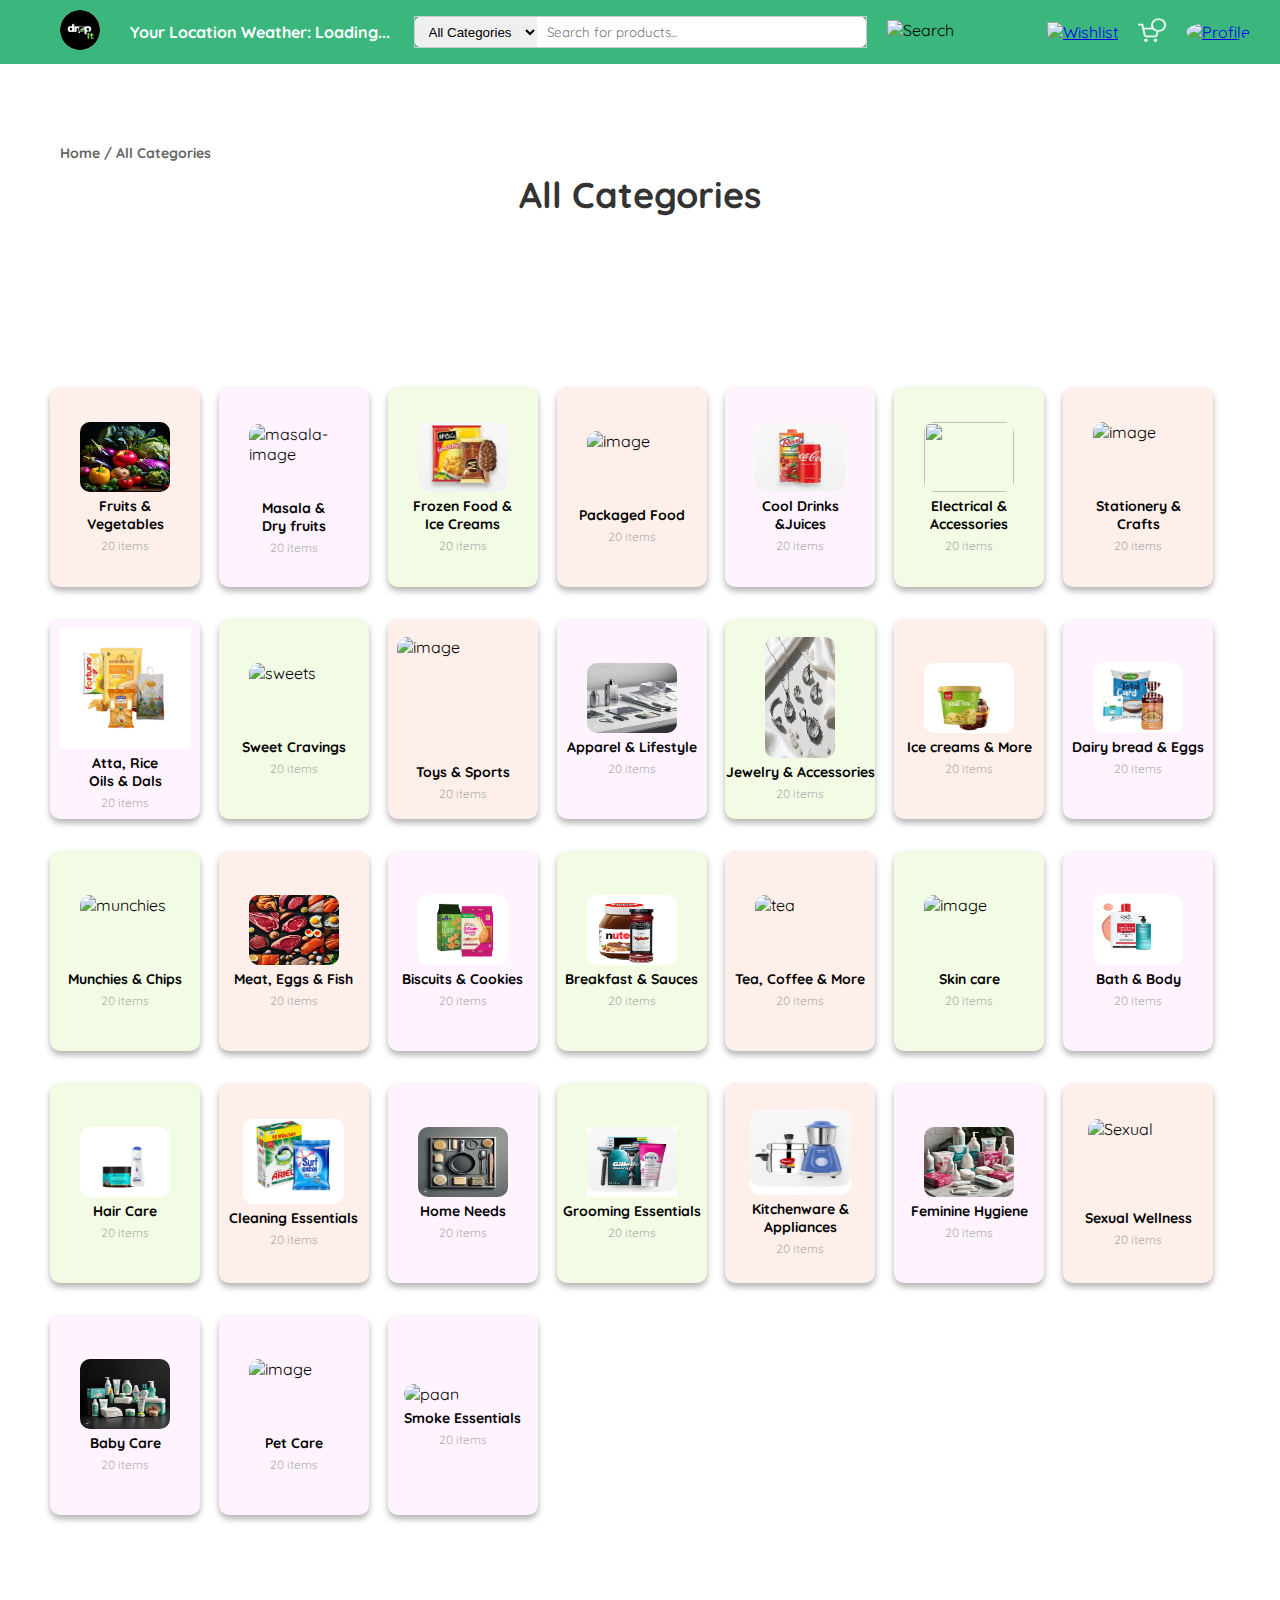
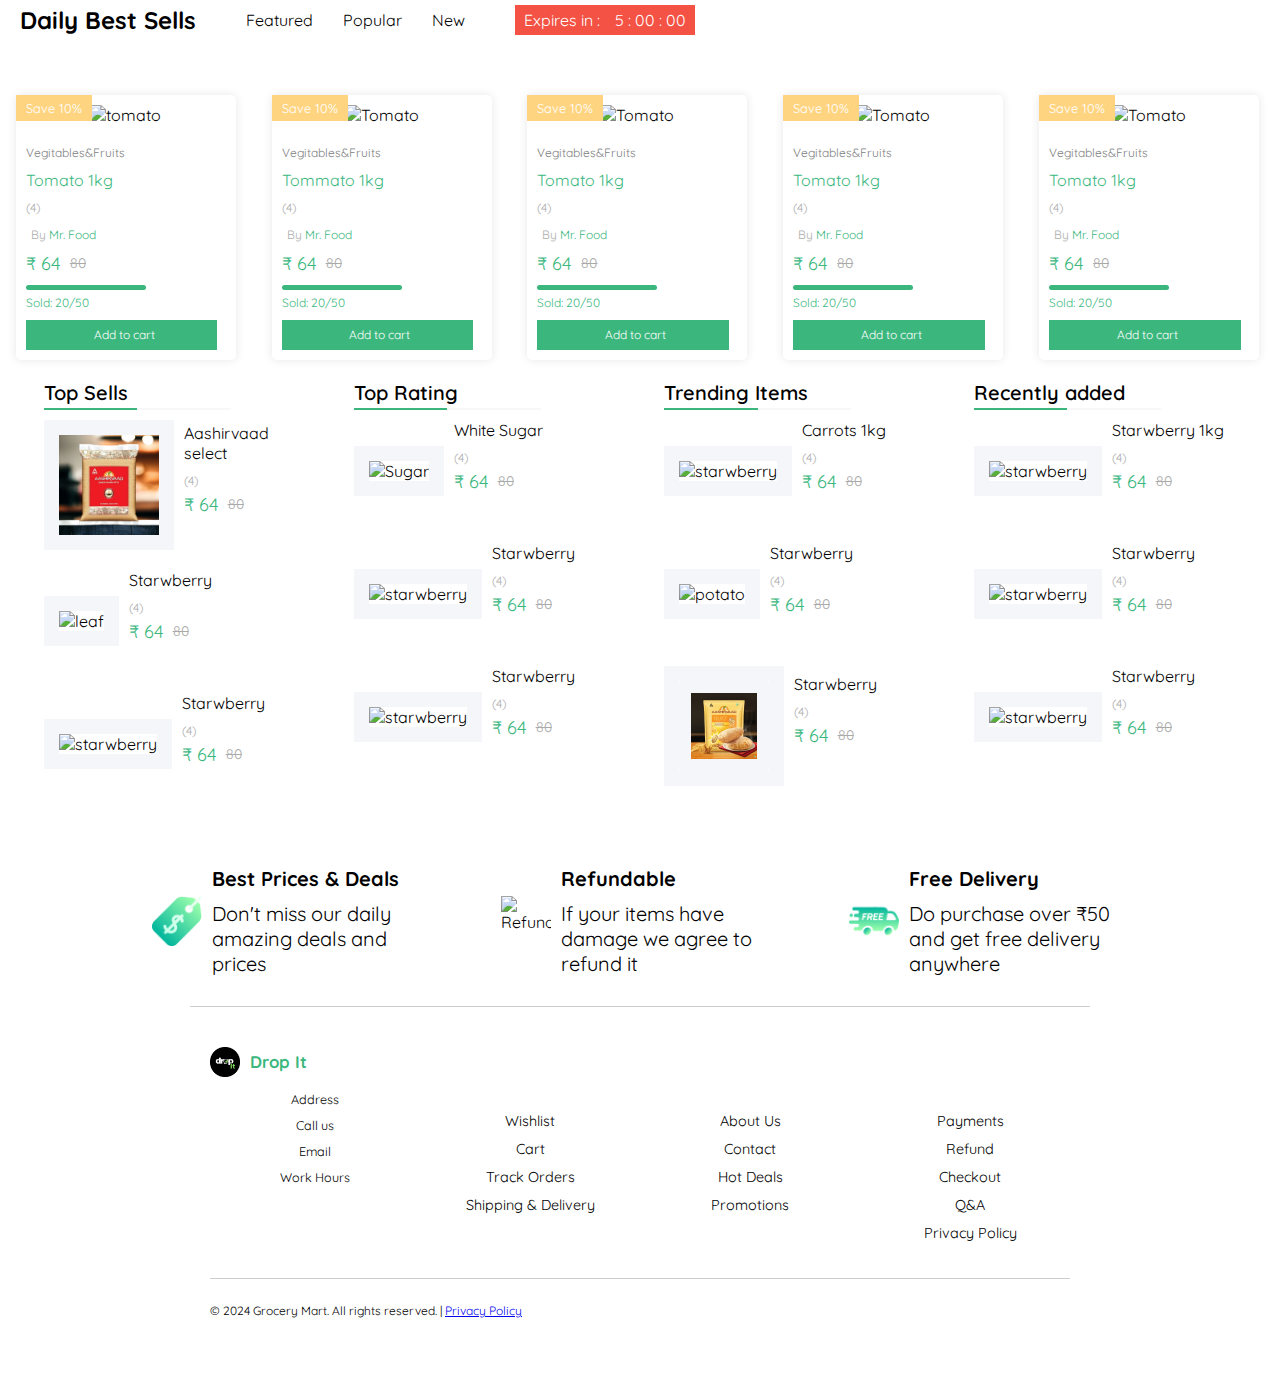
==== allcategories.html @ 279f45f4 "Create allcategories.html" ====
<!DOCTYPE html>
<html lang="en">

<head>
    <meta charset="UTF-8">
    <meta name="viewport" content="width=device-width, initial-scale=1.0">
    <link rel="stylesheet" href="allcategories.css">
    <script src="https://kit.fontawesome.com/96c75676d8.js" crossorigin="anonymous"></script>
    <script src="https://maps.googleapis.com/maps/api/js?key=&libraries=places"></script>
    <link rel="preconnect" href="https://fonts.googleapis.com">
    <link rel="preconnect" href="https://fonts.gassets.com" crossorigin>
    <link href="https://fonts.googleapis.com/css2?family=Quicksand:wght@300..700&display=swap" rel="stylesheet">


</head>

<body>
    <!-- Header -->
    <div id="above-bar"></div>
    <div id="bottom-bar"></div>

    <div class="header">
        <div class="logo">
            <a href="index.html">
              <img src="assets/drop logo.jpg" alt="Logo" style="border-radius: 100px;">
            </a>



            <div class="location">
                <i class="fa-solid fa-location-dot" style="color: #fff; font-size: 14px;"></i>
                <span id="location-text">Your Location</span>
                <span id="weather-report">Weather: Loading...</span>
            </div>
        </div>
        <div class="search-bar-container">
            <div class="search-bar">
                <select>
                    <option><a href="allcategories.html">All Categories</a></option>
                      <option><a href="ve">Vegetables</a></option>
                      <option><a href="#">Fruits</a></option>
                      <option><a href="#">Dairy</a></option>
                      <option><a href="#">More</a></option>

                </select>
                <input type="text" placeholder="Search for products...">
            </div>
            <div class="search-icon">
                <img src="assets/Search-btn.png" alt="Search">
            </div>
        </div>

        <div class="icons">
              <a href="wishlist.html"><img src="assets/Wishlist-1.png" alt="Wishlist">
              </a>
              <a href="cart.html"><img src="assets/Cart-1.png" alt="Cart">
              </a>
              <div class="profile-icon">
                <a href="signup.html">
                  <img src="assets/Profile.png" alt="Profile">
                </a>

            </div>
        </div>
    </div>

    <div class="background">
        <div class="breadcrumbs"><strong> Home / All Categories </strong></div>
        <div class="title"> All Categories</div>
    </div>
    <main>
        <!-- Categories Section -->
        <section class="category-grid">
            <!-- Repeat this block for each category -->
            <a href="fruits&veggies.html" style="text-decoration: none; color: inherit;">
                <div class="card">
                    <img src="assets/fruits & Veggies.jpg" alt="image" style="width: 90px; height: 70px; border-radius: 10px;" >
                    <!-- <img src="https://cdn.zeptonow.com/production///tr:w-90,ar-120-120,pr-true,f-auto,q-80/cms/sub_category/e4518411-7707-4739-b51a-cc68dc7a1020.png" alt="Category Name"> -->
                    <div class="info">
                        <h6>Fruits & <br>
                            Vegetables</h6>
                        <p>20 items</p>
                    </div>
                </div>
            </a>

            <a href="fruits-and-veggies.html" style="text-decoration: none; color: inherit;">
                <div class="card-2">
                    <img src="assets/masala.png" alt="masala-image" class="allcimg1" style="width: 90px; height: 70px; border-radius: 10px;">
                    <!-- <img src="https://cdn.zeptonow.com/production///tr:w-90,ar-383-298,pr-true,f-auto,q-80/inventory/subcategory/d74a23c1-f7d4-4d5e-b022-4bf9c86f4231-image" alt="Categoryimage1"> -->
                    <div class="info">
                        <h6>Masala & <br>
                            Dry fruits</h6>
                        <p>20 items</p>
                    </div>
                </div>
            </a>

            <a href="fruits-and-veggies.html" style="text-decoration: none; color: inherit;">
                <div class="card-3">
                    <img src="assets/frozen_food.png" alt="" style="width: 90px; height: 70px; border-radius: 10px;">
                   
                    <div class="info">
                        <h6>Frozen Food &<br>
                            Ice Creams</h6>
                        <p>20 items</p>
                    </div>
                </div>
            </a>

            <a href="fruits-and-veggies.html" style="text-decoration: none; color: inherit;">
                <div class="card">
                    <img src="assets/packaged.png" alt="image" style="width: 90px; height: 70px; border-radius: 10px;">
                    <!-- <img src="assets/fruits and veggies.png" alt="Category Name"> -->
                    <div class="info">
                        <h6>Packaged Food</h6>
                        <p>20 items</p>
                    </div>
                </div>
            </a>

            <a href="fruits-and-veggies.html" style="text-decoration: none; color: inherit;">
                <div class="card-2">
                    <img src="assets/Cool Drinks.png" alt="" style="width: 90px; height: 70px; border-radius: 10px;">
                    <!-- 
        <img src="assets/fruits and veggies.png" alt="Category Name"> -->
                    <div class="info">
                        <h6>Cool Drinks <br>
                            &Juices</h6>
                        <p>20 items</p>
                    </div>
                </div>
            </a>

            <a href="underdev.html" style="text-decoration: none; color: inherit;">
                <div class="card-3">
                    <img src="assets/electrical.png" alt="" style="width: 90px; height: 70px; border-radius: 10px;">
                    <!-- <img src="assets/fruits and veggies.png" alt="Category Name"> -->
                    <div class="info">
                        <h6>Electrical &<br>
                            Accessories</h6>
                        <p>20 items</p>
                    </div>
                </div>
            </a>
            <a href="underdev.html" style="text-decoration: none; color: inherit;">
                <div class="card">
                    <img src="assets/stationery.png" alt="image" style="width: 90px; height: 70px; border-radius: 10px;">
                   
                        
                    <div class="info">
                        <h6>Stationery &<br>
                            Crafts</h6>
                        <p>20 items</p>
                    </div>
                </div>
            </a>

            <a href="fruits-and-veggies.html" style="text-decoration: none; color: inherit;">
                <div class="card-2">
                    <!-- <img src="https://cdn.zeptonow.com/production///tr:w-90,ar-383-298,pr-true,f-auto,q-80/inventory/subcategory/d74a23c1-f7d4-4d5e-b022-4bf9c86f4231-image" -->
                        <!-- alt="Category Name"> -->
                        <img src="assets/atta rice oils dals.png" alt="image" width="131px" height="121px" >
                    <div class="info">
                        <h6>Atta, Rice<br>
                            Oils & Dals</h6>
                        <p>20 items</p>
                    </div>
                </div>
            </a>

            <a href="fruits-and-veggies.html" style="text-decoration: none; color: inherit;">
                <div class="card-3">
                    <img src="assets/sweets.png" alt="sweets" style="width: 90px; height: 70px; border-radius: 10px;">

                    <!-- <img src="assets/fruits and veggies.png" alt="Category Name"> -->
                    <div class="info">
                        <h6>Sweet Cravings</h6>
                        <p>20 items</p>
                    </div>
                </div>
            </a>

            <a href="underdev.html" style="text-decoration: none; color: inherit;">
                <div class="card">
                    <img src="https://img.freepik.com/premium-photo/collection-various-sports-gear-balls-arranged-against-vividly-colored-background-showcasing-vibrant-scene_95891-74421.jpg?w=900" alt="image" style="width: 131px; height: 121px; border-radius: 10px;">
                    <!-- <img src="assets/fruits and veggies.png" alt="Category Name"> -->
                    <div class="info">
                        <h6>Toys & Sports</h6>
                        <p>20 items</p>
                    </div>
                </div>
            </a>

            <a href="underdev.html" style="text-decoration: none; color: inherit;">
                <div class="card-2">
                    <img src="assets/life style.jpg" alt="image" style="width: 90px; height: 70px; border-radius: 10px;">
                    <!-- <img src="assets/fruits and veggies.png" alt="Category Name"> -->
                    <div class="info">
                        <h6>Apparel &
                            Lifestyle</h6>
                        <p>20 items</p>
                    </div>
                </div>
            </a>

            <a href="underdev.html" style="text-decoration: none; color: inherit;">
                <div class="card-3">
                    <img src="assets/jewel and accessories.jpg" alt="image"  height="90px" style="width: 70px; height: 121px; border-radius: 10px;">
                    <!-- <img src="assets/fruits and veggies.png" alt="Category Name"> -->
                    <div class="info">
                        <h6>Jewelry &
                            Accessories</h6>
                        <p>20 items</p>
                    </div>
                </div>
            </a>
            <a href="fruits-and-veggies.html" style="text-decoration: none; color: inherit;">
                <div class="card">
                    <img src="assets/ice creams.png" alt="ice cream" style="width: 90px; height: 70px; border-radius: 10px;">
                    <!-- <img src="https://cdn.zeptonow.com/production///tr:w-90,ar-120-120,pr-true,f-auto,q-80/cms/sub_category/e4518411-7707-4739-b51a-cc68dc7a1020.png" -->
                        <!-- alt="Category Name"> -->
                    <div class="info">
                        <h6>Ice creams &
                            More</h6>
                        <p>20 items</p>
                    </div>
                </div>
            </a>

            <a href="fruits-and-veggies.html" style="text-decoration: none; color: inherit;">
                <div class="card-2">
                    <!-- <img src="https://cdn.zeptonow.com/production///tr:w-90,ar-383-298,pr-true,f-auto,q-80/inventory/subcategory/d74a23c1-f7d4-4d5e-b022-4bf9c86f4231-image" -->
                        <!-- alt="Category Name"> -->
                        <img src="assets/dairy.png" alt="dairy" style="width: 90px; height: 70px; border-radius: 10px;">
                    <div class="info">
                        <h6>Dairy bread &
                            Eggs</h6>
                        <p>20 items</p>
                    </div>
                </div>
            </a>

            <a href="fruits-and-veggies.html" style="text-decoration: none; color: inherit;">
                <div class="card-3">
                    <!-- <img src="assets/fruits and veggies.png" alt="Category Name"> -->
                    <img src="assets/munchies.png" alt="munchies" style="width: 90px; height: 70px; border-radius: 10px;">
                    <div class="info">
                        <h6>Munchies &
                            Chips</h6>
                        <p>20 items</p>
                    </div>
                </div>
            </a>

            <a href="fruits-and-veggies.html" style="text-decoration: none; color: inherit;">
                <div class="card">
                    <!-- <img src="assets/fruits and veggies.png" alt="Category Name"> -->
                    <img src="assets/eggs meat.jpg" alt="image" style="width: 90px; height: 70px; border-radius: 10px;">
                    <div class="info">
                        <h6>Meat, Eggs &
                            Fish</h6>
                        <p>20 items</p>
                    </div>
                </div>
            </a>

            <a href="fruits-and-veggies.html" style="text-decoration: none; color: inherit;">
                <div class="card-2">
                    <!-- <img src="assets/fruits and veggies.png" alt="Category Name"> -->
                    <img src="assets/biscuits.png" alt="biskets" style="width: 90px; height: 70px; border-radius: 10px;" >
                    <div class="info">
                        <h6>Biscuits &
                            Cookies</h6>
                        <p>20 items</p>
                    </div>
                </div>
            </a>

            <a href="fruits-and-veggies.html" style="text-decoration: none; color: inherit;">
                <div class="card-3">
                    <!-- <img src="assets/fruits and veggies.png" alt="Category Name"> -->
                    <img src="assets/breakfast.png" alt="image" style="width: 90px; height: 70px; border-radius: 10px;">
                    <div class="info">
                        <h6>Breakfast &
                            Sauces</h6>
                        <p>20 items</p>
                    </div>
                </div>
            </a>
            <a href="fruits-and-veggies.html" style="text-decoration: none; color: inherit;">
                <div class="card">
                    <!-- <img src="https://cdn.zeptonow.com/production///tr:w-90,ar-120-120,pr-true,f-auto,q-80/cms/sub_category/e4518411-7707-4739-b51a-cc68dc7a1020.png"
                        alt="Category Name"> -->
                        <img src="assets/tea.png" alt="tea" style="width: 90px; height: 70px; border-radius: 10px;" >
                    <div class="info">
                        <h6>Tea, Coffee &
                            More</h6>
                        <p>20 items</p>
                    </div>
                </div>
            </a>

         

            <a href="fruits-and-veggies.html" style="text-decoration: none; color: inherit;">
                <div class="card-3">
                    <!-- <img src="assets/fruits and veggies.png" alt="Category Name"> -->
                    <img src="assets/skincare.png" alt="image" style="width: 90px; height: 70px; border-radius: 10px;">
                    <div class="info">
                        <h6>Skin care</h6>
                        <p>20 items</p>
                    </div>
                </div>
            </a>

           

            <a href="fruits-and-veggies.html" style="text-decoration: none; color: inherit;">
                <div class="card-2">
                    <img src="assets/bath.png" alt="bath" style="width:90px; height: 70px; border-radius: 10px;">
                    <!-- <img src="assets/fruits and veggies.png" alt="Category Name"> -->
                    <div class="info">
                        <h6>Bath & Body</h6>
                        <p>20 items</p>
                    </div>
                </div>
            </a>

            <a href="fruits-and-veggies.html" style="text-decoration: none; color: inherit;">
                <div class="card-3">
                    <!-- <img src="assets/fruits and veggies.png" alt="Category Name"> -->
                    <img src="assets/hair.png" alt="image" width="90px" height="70px" style="border-radius: 10px;">
                    <div class="info">
                        <h6>Hair Care</h6>
                        <p>20 items</p>
                    </div>
                </div>
            </a>
            <a href="fruits-and-veggies.html" style="text-decoration: none; color: inherit;">
                <div class="card">
                    <!-- <img src="https://cdn.zeptonow.com/production///tr:w-90,ar-120-120,pr-true,f-auto,q-80/cms/sub_category/e4518411-7707-4739-b51a-cc68dc7a1020.png"
                        alt="Category Name"> -->
                    <img src="assets/cleaning essentials.png" alt="image" width="90px" height="70px" style="border-radius: 10px;">

                    <div class="info">
                        <h6>Cleaning
                            Essentials</h6>
                        <p>20 items</p>
                    </div>
                </div>
            </a>

            <a href="underdev.html" style="text-decoration: none; color: inherit;">
                <div class="card-2">
                    <!-- <img src="https://cdn.zeptonow.com/production///tr:w-90,ar-383-298,pr-true,f-auto,q-80/inventory/subcategory/d74a23c1-f7d4-4d5e-b022-4bf9c86f4231-image"
                        alt="Category Name"> -->
                        <img src="assets/home needs.jpg" alt="image" width="90px" height="70px" style="border-radius: 10px;">
                    <div class="info">
                        <h6>Home Needs</h6>
                        <p>20 items</p>
                    </div>
                </div>
            </a>

            <a href="fruits-and-veggies.html" style="text-decoration: none; color: inherit;">
                <div class="card-3">
                    <!-- <img src="assets/fruits and veggies.png" alt="Category Name"> -->
                    <img src="assets/gromming.png" alt="image" width="90px" height="70px">
                    <div class="info">
                        <h6>Grooming
                            Essentials</h6>
                        <p>20 items</p>
                    </div>
                </div>
            </a>

            <a href="underdev.html" style="text-decoration: none; color: inherit;">
                <div class="card">
                    <!-- <img src="assets/fruits and veggies.png" alt="Category Name"> -->
                    <img src="assets/kitchen.png" alt="image" width="90px" height="70px" style="border-radius: 10px;">
                    <div class="info">
                        <h6>Kitchenware &
                            Appliances</h6>
                        <p>20 items</p>
                    </div>
                </div>
            </a>

            <a href="fruits-and-veggies.html" style="text-decoration: none; color: inherit;">
                <div class="card-2">
                    <!-- <img src="assets/fruits and veggies.png" alt="Category Name"> -->
                    <img src="assets/femine.jpg" alt="image" width="90px" height="70px" style="border-radius: 10px;">
                    <div class="info">
                        <h6>Feminine
                            Hygiene </h6>
                        <p>20 items</p>
                    </div>
                </div>
            </a>

         
            <a href="underdev.html" style="text-decoration: none; color: inherit;">
                <div class="card">
                    <!-- <img src="https://cdn.zeptonow.com/production///tr:w-90,ar-120-120,pr-true,f-auto,q-80/cms/sub_category/e4518411-7707-4739-b51a-cc68dc7a1020.png"
                        alt="Category Name"> -->
                        <img src="assets/Sexual-wellness.jpg" alt="Sexual" width="90px" height="70px" style="border-radius: 10px;">
                    <div class="info">
                        <h6>Sexual Wellness</h6>
                        <p>20 items</p>
                    </div>
                </div>
            </a>

            <a href="underdev.html" style="text-decoration: none; color: inherit;">
                <div class="card-2">
                    <!-- <img src="https://cdn.zeptonow.com/production///tr:w-90,ar-383-298,pr-true,f-auto,q-80/inventory/subcategory/d74a23c1-f7d4-4d5e-b022-4bf9c86f4231-image"
                        alt="Category Name"> -->
                        <img src="assets/baby care.jpg" alt="baby care"  width="90px" height="70px" style="border-radius: 10px;">
                    <div class="info">
                        <h6>Baby Care</h6>
                        <p>20 items</p>
                    </div>
                </div>
            </a>

            <a href="underdev.html" style="text-decoration: none; color: inherit;">
                <div class="card-2">
                    <!-- <img src="https://cdn.zeptonow.com/production///tr:w-90,ar-383-298,pr-true,f-auto,q-80/inventory/subcategory/d74a23c1-f7d4-4d5e-b022-4bf9c86f4231-image"
                        alt="Category Name"> -->
                        <img src="assets/petcare.png" alt="image" width="90px" height="70px" style="border-radius: 10px;">
                    <div class="info">
                        <h6>Pet Care</h6>
                        <p>20 items</p>
                    </div>
                </div>
            </a>

             <div class="card-2">
                 <a href="underdev.html" style="text-decoration: none; color: inherit;">
            <img src="assets/paan.png" alt="paan" width="90px" height="70px" style="border-radius: 10px;">
                    <div class="info">
                        <h6>Smoke Essentials </h6>
                        <p>20 items</p>
                    </div>
                </div>
            </a>

            <!-- Category cards end -->
        </section>
        <div class="harshita">
            <h2 class="hello">Daily Best Sells</h2>
            <div class="daily-best-buttons  hello">

                <a href="index.html" class="daily-best-button">Featured</a>
                <a href="popular.html" class="daily-best-button">Popular</a>
                <a href="new-products.html" class="daily-best-button">New</a>
            </div>

            <div class="expires-in   hello">
                <span>Expires in :</span>
                <div id="timer" style="margin-left: 15px;">0 : 00 : 00</div>
            </div>

        </div>

        <div class="products-wrapper">
            <div class="product-card">
                <div class="discount-label">Save 10%</div>
                <img src="assets/Tomato.webp" alt="tomato">
                <p class="category">Vegitables&Fruits</p>
                <p class="product-title">Tomato 1kg</p>
                <div class="product-rating">
                    <i class="fas fa-star star"></i>
                    <i class="fas fa-star star"></i>
                    <i class="fas fa-star star"></i>
                    <i class="fas fa-star star"></i>
                    <i class="fas fa-star star inactive"></i>
                    <span style="font-size: 12px; color: #ADADAD;">(4)</span>
                </div>
                <p class="seller"><span style="color: #ADADAD;">By</span> Mr. Food</p>
                <div class="price">
                    <span class="new-price">₹ 64</span>
                    <span class="old-price">80</span>
                </div>
                <div class="sold">
                    <div class="sold-bar" style="width: 60%; border-radius: 5px"></div>
                    <span style="font-size: 12px; text-align: left">Sold: 20/50</span>
                </div>
                <!-- <button class="daily-add-to-cart-button"><i class="fas fa-shopping-cart"></i> Add to cart</button> -->
                <div class="product-price-add">
                    <div class="add-to-cart">
                        <button class="daily-add-to-cart-button" onclick="addToCart(this)">
                            <i class="fas fa-shopping-cart"></i> Add to cart
                        </button>
                    </div>
                    <div class="quantity-controls" style="display: none;">
                        <button class="daily-best-quantity" onclick="updateQuantity(this, -1)">-</button>
                        <span class="daily-quantity">1</span>
                        <button class="daily-best-quantity" onclick="updateQuantity(this, 1)">+</button>
                    </div>
                </div>
            </div>
            <div class="product-card">
                <div class="discount-label">Save 10%</div>
                <img src="assets/Tomato.webp" alt="Tomato">
                <p class="category">Vegitables&Fruits</p>
                <p class="product-title">Tommato 1kg</p>
                <div class="product-rating">
                    <i class="fas fa-star star"></i>
                    <i class="fas fa-star star"></i>
                    <i class="fas fa-star star"></i>
                    <i class="fas fa-star star"></i>
                    <i class="fas fa-star star inactive"></i>
                    <span style="font-size: 12px; color: #ADADAD;">(4)</span>
                </div>
                <p class="seller"><span style="color: #ADADAD;">By</span> Mr. Food</p>
                <div class="price">
                    <span class="new-price">₹ 64</span>
                    <span class="old-price">80</span>
                </div>
                <div class="sold">
                    <div class="sold-bar" style="width: 60%; border-radius: 5px"></div>
                    <span style="font-size: 12px; text-align: left">Sold: 20/50</span>
                </div>
                <!-- <button class="daily-add-to-cart-button"><i class="fas fa-shopping-cart"></i> Add to cart</button> -->
                <div class="product-price-add">
                    <div class="add-to-cart">
                        <button class="daily-add-to-cart-button" onclick="addToCart(this)">
                            <i class="fas fa-shopping-cart"></i> Add to cart
                        </button>
                    </div>
                    <div class="quantity-controls" style="display: none;">
                        <button class="daily-best-quantity" onclick="updateQuantity(this, -1)">-</button>
                        <span class="daily-quantity">1</span>
                        <button class="daily-best-quantity" onclick="updateQuantity(this, 1)">+</button>
                    </div>
                </div>
            </div>
            <div class="product-card">
                <div class="discount-label">Save 10%</div>
                <img src="assets/Tomato.webp" alt="Tomato">
                <p class="category">Vegitables&Fruits</p>
                <p class="product-title">Tomato 1kg</p>
                <div class="product-rating">
                    <i class="fas fa-star star"></i>
                    <i class="fas fa-star star"></i>
                    <i class="fas fa-star star"></i>
                    <i class="fas fa-star star"></i>
                    <i class="fas fa-star star inactive"></i>
                    <span style="font-size: 12px; color: #ADADAD;">(4)</span>
                </div>
                <p class="seller"><span style="color: #ADADAD;">By</span> Mr. Food</p>
                <div class="price">
                    <span class="new-price">₹ 64</span>
                    <span class="old-price">80</span>
                </div>
                <div class="sold">
                    <div class="sold-bar" style="width: 60%; border-radius: 5px"></div>
                    <span style="font-size: 12px; text-align: left">Sold: 20/50</span>
                </div>
                <!-- <button class="daily-add-to-cart-button"><i class="fas fa-shopping-cart"></i> Add to cart</button> -->
                <div class="product-price-add">
                    <div class="add-to-cart">
                        <button class="daily-add-to-cart-button" onclick="addToCart(this)">
                            <i class="fas fa-shopping-cart"></i> Add to cart
                        </button>
                    </div>
                    <div class="quantity-controls" style="display: none;">
                        <button class="daily-best-quantity" onclick="updateQuantity(this, -1)">-</button>
                        <span class="daily-quantity">1</span>
                        <button class="daily-best-quantity" onclick="updateQuantity(this, 1)">+</button>
                    </div>
                </div>
            </div>
            <div class="product-card">
                <div class="discount-label">Save 10%</div>
                <img src="assets/Tomato.webp" alt="Tomato">
                <p class="category">Vegitables&Fruits</p>
                <p class="product-title">Tomato 1kg</p>
                <div class="product-rating">
                    <i class="fas fa-star star"></i>
                    <i class="fas fa-star star"></i>
                    <i class="fas fa-star star"></i>
                    <i class="fas fa-star star"></i>
                    <i class="fas fa-star star inactive"></i>
                    <span style="font-size: 12px; color: #ADADAD;">(4)</span>
                </div>
                <p class="seller"><span style="color: #ADADAD;">By</span> Mr. Food</p>
                <div class="price">
                    <span class="new-price">₹ 64</span>
                    <span class="old-price">80</span>
                </div>
                <div class="sold">
                    <div class="sold-bar" style="width: 60%; border-radius: 5px"></div>
                    <span style="font-size: 12px; text-align: left">Sold: 20/50</span>
                </div>
                <!-- <button class="daily-add-to-cart-button"><i class="fas fa-shopping-cart"></i> Add to cart</button> -->
                <div class="product-price-add">
                    <div class="add-to-cart">
                        <button class="daily-add-to-cart-button" onclick="addToCart(this)">
                            <i class="fas fa-shopping-cart"></i> Add to cart
                        </button>
                    </div>
                    <div class="quantity-controls" style="display: none;">
                        <button class="daily-best-quantity" onclick="updateQuantity(this, -1)">-</button>
                        <span class="daily-quantity">1</span>
                        <button class="daily-best-quantity" onclick="updateQuantity(this, 1)">+</button>
                    </div>
                </div>
            </div>
            <div class="product-card">
                <div class="discount-label">Save 10%</div>
                <img src="assets/Tomato.webp" alt="Tomato">
                <p class="category">Vegitables&Fruits</p>
                <p class="product-title">Tomato 1kg</p>
                <div class="product-rating">
                    <i class="fas fa-star star"></i>
                    <i class="fas fa-star star"></i>
                    <i class="fas fa-star star"></i>
                    <i class="fas fa-star star"></i>
                    <i class="fas fa-star star inactive"></i>
                    <span style="font-size: 12px; color: #ADADAD;">(4)</span>
                </div>
                <p class="seller"><span style="color: #ADADAD;">By</span> Mr. Food</p>
                <div class="price">
                    <span class="new-price">₹ 64</span>
                    <span class="old-price">80</span>
                </div>
                <div class="sold">
                    <div class="sold-bar" style="width: 60%; border-radius: 5px"></div>
                    <span style="font-size: 12px; text-align: left">Sold: 20/50</span>
                </div>
                <!-- <button class="daily-add-to-cart-button"><i class="fas fa-shopping-cart"></i> Add to cart</button> -->
                <div class="product-price-add">
                    <div class="add-to-cart">
                        <button class="daily-add-to-cart-button" onclick="addToCart(this)">
                            <i class="fas fa-shopping-cart"></i> Add to cart
                        </button>
                    </div>
                    <div class="quantity-controls" style="display: none;">
                        <button class="daily-best-quantity" onclick="updateQuantity(this, -1)">-</button>
                        <span class="daily-quantity">1</span>
                        <button class="daily-best-quantity" onclick="updateQuantity(this, 1)">+</button>
                    </div>
                </div>
            </div>

            <!-- email new memver -->
            <!-- <div class="new-member-offer">
              <h3>10% OFF</h3>
              <p style="color: #3BB77E; font-size: 16px;">For new members signing up for the first time</p>
              <form class="signup-form">

                  <p style="color:#000000; text-align: left;">Email Address <span style="color: red;">*</span></p>
                  <div class="input-wrapper">
                      <i class="fa-regular fa-envelope"></i>
                      <input type="email" placeholder="abc@gmail.com" required>
                  </div>              
                  <p style="color:#000000; text-align: left;">Password <span style="color: red;">*</span></p>

                  <div class="input-wrapper">
                      <i class="fa-solid fa-key"></i>
                      <input type="password" placeholder="Maximum 8 characters" required>

                  </div>  

                  <button type="submit">Register Now</button>
              </form>
          </div> -->
        </div>
        </div>

        <!-- top rated -->
        <div class="top-container">
            <div class="top">
                <p class="top-sells-heading">Top Sells</p>
                <div class="product">
                    <img src="assets/Aashirvaad Atta -5kg.webp" alt="aashirvaad">
                    <div class="product-info">
                        <p class="top-product-name">Aashirvaad select</p>
                        <div class="product-rating" style="margin-bottom: 5px;">
                            <i class="fas fa-star star"></i>
                            <i class="fas fa-star star"></i>
                            <i class="fas fa-star star"></i>
                            <i class="fas fa-star star"></i>
                            <i class="fas fa-star star inactive"></i>
                            <span style="font-size: 12px; color: #ADADAD;">(4)</span>
                        </div>
                        <div class="price">
                            <span class="new-price">₹ 64</span>
                            <span class="old-price">80</span>
                        </div>
                    </div>
                </div>

                <div class="product">
                    <img src="assets/Tomato.webp" alt="leaf">
                    <div class="product-info">
                        <p class="top-product-name">Starwberry</p>
                        <div class="product-rating" style="margin-bottom: 5px;">
                            <i class="fas fa-star star"></i>
                            <i class="fas fa-star star"></i>
                            <i class="fas fa-star star"></i>
                            <i class="fas fa-star star"></i>
                            <i class="fas fa-star star inactive"></i>
                            <span style="font-size: 12px; color: #ADADAD;">(4)</span>
                        </div>
                        <div class="price">
                            <span class="new-price">₹ 64</span>
                            <span class="old-price">80</span>
                        </div>
                    </div>
                </div>

                <div class="product">
                    <img src="assets/Tomato.webp" alt="starwberry">
                    <div class="product-info">
                        <p class="top-product-name">Starwberry</p>
                        <div class="product-rating" style="margin-bottom: 5px;">
                            <i class="fas fa-star star"></i>
                            <i class="fas fa-star star"></i>
                            <i class="fas fa-star star"></i>
                            <i class="fas fa-star star"></i>
                            <i class="fas fa-star star inactive"></i>
                            <span style="font-size: 12px; color: #ADADAD;">(4)</span>
                        </div>
                        <div class="price">
                            <span class="new-price">₹ 64</span>
                            <span class="old-price">80</span>
                        </div>
                    </div>
                </div>
            </div>


            <div class="top">
                <p class="top-sells-heading">Top Rating</p>
                <div class="product">
                    <img src="assets/salt.png" alt="Sugar">
                    <div class="product-info">
                        <p class="top-product-name">White Sugar</p>
                        <div class="product-rating" style="margin-bottom: 5px;">
                            <i class="fas fa-star star"></i>
                            <i class="fas fa-star star"></i>
                            <i class="fas fa-star star"></i>
                            <i class="fas fa-star star"></i>
                            <i class="fas fa-star star inactive"></i>
                            <span style="font-size: 12px; color: #ADADAD;">(4)</span>
                        </div>
                        <div class="price">
                            <span class="new-price">₹ 64</span>
                            <span class="old-price">80</span>
                        </div>
                    </div>
                </div>

                <div class="product">
                    <img src="assets/strawberry.png" alt="starwberry">
                    <div class="product-info">
                        <p class="top-product-name">Starwberry</p>
                        <div class="product-rating" style="margin-bottom: 5px;">
                            <i class="fas fa-star star"></i>
                            <i class="fas fa-star star"></i>
                            <i class="fas fa-star star"></i>
                            <i class="fas fa-star star"></i>
                            <i class="fas fa-star star inactive"></i>
                            <span style="font-size: 12px; color: #ADADAD;">(4)</span>
                        </div>
                        <div class="price">
                            <span class="new-price">₹ 64</span>
                            <span class="old-price">80</span>
                        </div>
                    </div>
                </div>

                <div class="product">
                    <img src="assets/strawberry.png" alt="starwberry">
                    <div class="product-info">
                        <p class="top-product-name">Starwberry</p>
                        <div class="product-rating" style="margin-bottom: 5px;">
                            <i class="fas fa-star star"></i>
                            <i class="fas fa-star star"></i>
                            <i class="fas fa-star star"></i>
                            <i class="fas fa-star star"></i>
                            <i class="fas fa-star star inactive"></i>
                            <span style="font-size: 12px; color: #ADADAD;">(4)</span>
                        </div>
                        <div class="price">
                            <span class="new-price">₹ 64</span>
                            <span class="old-price">80</span>
                        </div>
                    </div>
                </div>
            </div>

            <div class="top">
                <p class="top-sells-heading">Trending Items</p>
                <div class="product">
                    <img src="assets/strawberry.png" alt="starwberry">
                    <div class="product-info">
                        <p class="top-product-name">Carrots 1kg</p>
                        <div class="product-rating" style="margin-bottom: 5px;">
                            <i class="fas fa-star star"></i>
                            <i class="fas fa-star star"></i>
                            <i class="fas fa-star star"></i>
                            <i class="fas fa-star star"></i>
                            <i class="fas fa-star star inactive"></i>
                            <span style="font-size: 12px; color: #ADADAD;">(4)</span>
                        </div>
                        <div class="price">
                            <span class="new-price">₹ 64</span>
                            <span class="old-price">80</span>
                        </div>
                    </div>
                </div>

                <div class="product">
                    <img src="assets/strawberry.png" alt="potato">
                    <div class="product-info">
                        <p class="top-product-name">Starwberry</p>
                        <div class="product-rating" style="margin-bottom: 5px;">
                            <i class="fas fa-star star"></i>
                            <i class="fas fa-star star"></i>
                            <i class="fas fa-star star"></i>
                            <i class="fas fa-star star"></i>
                            <i class="fas fa-star star inactive"></i>
                            <span style="font-size: 12px; color: #ADADAD;">(4)</span>
                        </div>
                        <div class="price">
                            <span class="new-price">₹ 64</span>
                            <span class="old-price">80</span>
                        </div>
                    </div>
                </div>

                <div class="product">
                    <img src="assets/aashirvaad.png" alt="carrot">
                    <div class="product-info">
                        <p class="top-product-name">Starwberry</p>
                        <div class="product-rating" style="margin-bottom: 5px;">
                            <i class="fas fa-star star"></i>
                            <i class="fas fa-star star"></i>
                            <i class="fas fa-star star"></i>
                            <i class="fas fa-star star"></i>
                            <i class="fas fa-star star inactive"></i>
                            <span style="font-size: 12px; color: #ADADAD;">(4)</span>
                        </div>
                        <div class="price">
                            <span class="new-price">₹ 64</span>
                            <span class="old-price">80</span>
                        </div>
                    </div>
                </div>
            </div>

            <div class="top">
                <p class="top-sells-heading">Recently added</p>
                <div class="product">
                    <img src="assets/strawberry.png" alt="starwberry">
                    <div class="product-info">
                        <p class="top-product-name">Starwberry 1kg</p>
                        <div class="product-rating" style="margin-bottom: 5px;">
                            <i class="fas fa-star star"></i>
                            <i class="fas fa-star star"></i>
                            <i class="fas fa-star star"></i>
                            <i class="fas fa-star star"></i>
                            <i class="fas fa-star star inactive"></i>
                            <span style="font-size: 12px; color: #ADADAD;">(4)</span>
                        </div>
                        <div class="price">
                            <span class="new-price">₹ 64</span>
                            <span class="old-price">80</span>
                        </div>
                    </div>
                </div>

                <div class="product">
                    <img src="assets/sugar.png" alt="starwberry">
                    <div class="product-info">
                        <p class="top-product-name">Starwberry</p>
                        <div class="product-rating" style="margin-bottom: 5px;">
                            <i class="fas fa-star star"></i>
                            <i class="fas fa-star star"></i>
                            <i class="fas fa-star star"></i>
                            <i class="fas fa-star star"></i>
                            <i class="fas fa-star star inactive"></i>
                            <span style="font-size: 12px; color: #ADADAD;">(4)</span>
                        </div>
                        <div class="price">
                            <span class="new-price">₹ 64</span>
                            <span class="old-price">80</span>
                        </div>
                    </div>
                </div>

                <div class="product">
                    <img src="assets/strawberry.png" alt="starwberry">
                    <div class="product-info">
                        <p class="top-product-name">Starwberry</p>
                        <div class="product-rating" style="margin-bottom: 5px;">
                            <i class="fas fa-star star"></i>
                            <i class="fas fa-star star"></i>
                            <i class="fas fa-star star"></i>
                            <i class="fas fa-star star"></i>
                            <i class="fas fa-star star inactive"></i>
                            <span style="font-size: 12px; color: #ADADAD;">(4)</span>
                        </div>
                        <div class="price">
                            <span class="new-price">₹ 64</span>
                            <span class="old-price">80</span>
                        </div>
                    </div>
                </div>
            </div>
            
                  <div class="feature-containerhp">
                <div class="featurehp">
                    <img src="assets/Best Prices & Deals.png" alt="Deals">
                    <div>
                        <h3>Best Prices & Deals</h3>
                        <p>Don't miss our daily amazing deals and prices</p>
                    </div>
                </div>
                <div class="featurehp">
                    <img src="assets/Refundable.png" alt="Refund">
                    <div>
                        <h3>Refundable</h3>
                        <p>If your items have damage we agree to refund it</p>
                    </div>
                </div>
                <div class="featurehp">
                    <img src="assets/Free delivery.png" alt="Free Delivery">
                    <div>
                        <h3>Free Delivery</h3>
                        <p>Do purchase over ₹50 and get free delivery anywhere</p>
                    </div>
                </div>
            </div>

                <footer>
        <div class="footer-top">
            <div class="contact-info">
           <div>
                   <div style="display: flex; align-items: center;">
                       <img src="assets/drop logo.jpg" alt="Logo" style="width: 30px; height: 30px; margin-right: 10px;">
                       <h4 style="margin: 0; color: #3BB77E;">Drop It</h4>

                   </div>
               <div>
                   <ul style="list-style-type: none; padding: 0;">
                       <li style="margin-bottom: 10px;">
                           <i class="fas fa-map-marker-alt" style="margin-right: 10px;"></i>
                           <a href="#">Address</a>
                       </li>
                       <li style="margin-bottom: 10px;">
                           <i class="fas fa-phone" style="margin-right: 10px;"></i>
                           <a href="#">Call us</a>
                       </li>
                       <li style="margin-bottom: 10px;">
                           <i class="fas fa-envelope" style="margin-right: 10px;"></i>
                           <a href="#">Email</a>
                       </li>
                       <li style="margin-bottom: 10px;">
                           <i class="fas fa-clock" style="margin-right: 10px;"></i>
                           <a href="#">Work Hours</a>
                       </li>
                   </ul>
               </div>

           </div>
           </div>
           <div>
               <h4>Account</h4>
               <ul>
                   <li><a href="#">Wishlist</a></li>
                   <li><a href="#">Cart</a></li>
                   <li><a href="#">Track Orders</a></li>
                   <li><a href="#">Shipping & Delivery</a></li>
               </ul>
           </div>
           <div>
               <h4>Useful Links</h4>
               <ul>
                   <li><a href="#">About Us</a></li>
                   <li><a href="#">Contact</a></li>
                   <li><a href="#">Hot Deals</a></li>
                   <li><a href="#">Promotions</a></li>
               </ul>
           </div>
           <div>
               <h4>Help Centtre</h4>
               <ul>
                   <li><a href="#">Payments</a></li>
                   <li><a href="#">Refund</a></li>
                   <li><a href="#">Checkout</a></li>
                   <li><a href="#">Q&A</a></li>
                   <li><a href="#">Privacy Policy</a></li>                
               </ul>
           </div>
       </div>
        <div class="footer-bottom">
            <div style="display: flex; align-items: center;">
                <p style="color: black;">&copy; 2024 Grocery Mart. All rights reserved. | <a href="#">Privacy Policy</a></p>

            </div>
            <div class="social-links1">
                <a href="#" class="twittericon"><i class="fab fa-facebook-f"></i></a>
                <a href="#" class="twittericon"><i class="fab fa-twitter"></i></a>
                <a href="#" class="twittericon"><i class="fab fa-instagram"></i></a>
                <a href="#" class="twittericon"><i class="fab fa-linkedin-in"></i></a>
            </div>
        </div>
    </footer>


        </div>

        <script src="navbar.js"></script>
        <script src="slider.js"></script>
        <script src="favorite.js"></script>
        <script src="quantity.js"></script>

        <script>
            const targetDateKey = 'timerTargetDate';
            function initializeTimer() {
                let targetDate = localStorage.getItem(targetDateKey);
                if (!targetDate) {
                    targetDate = new Date();
                    targetDate.setHours(targetDate.getHours() + 5);
                    localStorage.setItem(targetDateKey, targetDate);
                } else {
                    targetDate = new Date(targetDate);
                }

                function functionTimer() {
                    const now = new Date();
                    const timeDifference = targetDate - now;
                    if (timeDifference <= 0) {
                        document.getElementById('timer').innerHTML = "0 : 00 : 00";
                        clearInterval(timerInterval);
                        localStorage.removeItem(targetDateKey);
                    } else {
                        const hours = Math.floor((timeDifference % (1000 * 60 * 60 * 24)) / (1000 * 60 * 60));
                        const minutes = Math.floor((timeDifference % (1000 * 60 * 60)) / (1000 * 60));
                        const seconds = Math.floor((timeDifference % (1000 * 60)) / 1000);

                        document.getElementById('timer').innerHTML = `${hours} : ${minutes.toString().padStart(2, '0')} : ${seconds.toString().padStart(2, '0')}`;
                    }
                }
                const timerInterval = setInterval(functionTimer, 1000);
                functionTimer();
            }

            document.addEventListener('DOMContentLoaded', initializeTimer);
        </script>

        <script>
            function setActivePage() {
                const currentPage = window.location.pathname.split("/").pop();
                const links = document.querySelectorAll('.explore-button, .featured-button, .daily-best-button');

                links.forEach(link => {
                    const href = link.getAttribute('href');
                    if (href === currentPage) {
                        link.classList.add('current');
                    }
                });
            }

            setActivePage();
        </script>
</body>

</html>
---- allcategories.css ----
body {
  margin: 0;
  font-family: "Quicksand", sans-serif;
  box-sizing: border-box;

}

p {
  font-family: "Quicksand", sans-serif;
  color: white;
  font-size: 12px;
  margin-left: 5px;
}

input, button {
  font-family: "Quicksand", sans-serif;
}
.header {
  background-color: #3BB77E;
  padding: 20px;

  display: flex;
  align-items: center;
  justify-content: space-between;
}

.logo {
  display: flex;
  align-items: center;
  color: white;
  font-weight: bold;
}

.logo img {
  height: 40px;
  margin-right: 10px;
}

.search-bar-container {
  display: flex;
  align-items: center;
  width: 900px; /* Adjust this value to make the container smaller */
  margin: 0 20px;
}

.search-bar {
  display: flex;
  align-items: center;
  flex: 1;
  border: 1px solid #ccc; /* Optional: For better visibility of the search bar */
}

.search-bar select,
.search-bar input {
  height: 36px; /* Slightly reduce the height for a smaller look */
  border: none;
  padding: 0 8px; /* Reduce padding */
}

.search-bar select {
  margin-right: -1px;
  /* Slight overlap to connect input and select */
}

.search-bar input {
  flex: 1;
}

.search-icon {
  display: flex;
  align-items: center;
  justify-content: center;
  padding-left: 10px; /* Adjust spacing if needed */
}

.icons {
  display: flex;
  align-items: center;
}

.icons img {

  margin: 0 10px;
  cursor: pointer;
  height: 30px;
  width: 28px;
}

.profile-icon img {
  height: 40px;
  width: 40px;
  border-radius: 50%;
  cursor: pointer;

}


#navbar {
  display: flex;
  justify-content: space-between;
  align-items: center;
  padding: 17px 40px;
  width: 100%;
  height: 50px;
  background-color: #3BB77E;
  border: 0px solid #FFFFFF;
  backdrop-filter: blur(15px);
  position: fixed;
  top: 0;
  left: 0;
  right: 0;
  z-index: 1000;
}

.navbar-item {
  display: flex;
  align-items: center;
  position: relative;
}

.navbar-item img {
  width: 40px;
  height: 40px;
  margin-right: 10px;
}

.navbar-item h1 {
  margin: 0;
  font-size: 22px;
  color: #ffffff;
  white-space: nowrap;
}

.search-container {
  display: flex;
  align-items: center;
  background-color: #F3F3F3;
  padding: 5px 10px;
  margin-left: 60px;
}

.all-products-dropdown {
  display: flex;
  align-items: center;
  color: black;
  width: 200px;
  height: 20px;
  font-size: 12px;
  margin-right: 5px;
  justify-content: space-between;
}

.all-products-dropdown .fas.fa-bars {
  margin-right: 15px;
}

.all-products-dropdown .fas.fa-chevron-down {
  margin-left: auto;
}

.separator {
  margin: 0 5px;
  color: black;
}

.search-input-container {
  background-color: #F3F3F3;
  position: relative;
  width: 400px;
}

#search-input {
  background-color: #F3F3F3;
  width: 100%;
  padding: 5px;
  font-family: "Quicksand", sans-serif;
  font-size: 12px;
  border: none;
  margin-left: 5px;
}

.search-button {
  background-color: transparent;
  border: none;
  cursor: pointer;
  padding: 5px;
  margin-left: 15px; 
}

.search-button i {
  font-size: 16px;
  color: black;
}

.search-button:hover {
  background-color: #f2f2f2;
}

.icon {
  font-size: 18px;
  cursor: pointer;
  color: white;
  margin-left: 20px;
}

.navbar-item a {
  font-size: 12px;
  color: #3BB77E;
  text-decoration: none;
  margin-left: 5px;
}

.navbar-right {
  display: flex;
  align-items: center;
}

.navbar-right.navbar-item {
  color: #3BB77E;
  margin-right: 150px;
  gap: 10px;
}

.dropdown {
  position: relative;
}

.dropdown-icon {
  margin-left: 5px;
  font-size: 10px;
  color: #000000;
  cursor: pointer;
}

.dropdown-content {
  display: none;
  position: absolute;
  background-color: white;
  color: black;
  box-shadow: 0px 8px 16px 0px rgba(0,0,0,0.2);
  padding: 12px 16px;
  z-index: 1;
  top: 100%;
  left: 0;
}

.dropdown-content a {
  color: black;
  padding: 8px 16px;
  text-decoration: none;
  display: block;
}

.dropdown-content a:hover {
  background-color: #575757;
  color: white;
}

.dropdown:hover .dropdown-content {
  display: block;
}

.dropdown:hover .all-products-dropdown {
  color: black;
}


@media only screen and (max-width: 600px) {
  #navbar {
      padding: 10px 20px;
  }
  .navbar-item {
      margin-left: 20px;
  }
  .navbar-item-left {
      flex-grow: 0;
  }
  .search-container {
      margin-left: 20px;
  }
  .search-container input {
      width: 150px;
  }
  .navbar-right.navbar-item {
      margin-right: 20px;
  }
}


h4{
  color: #ffffff;
}


.category-grid {
  display: grid;
  grid-template-columns: repeat(auto-fill, minmax(162px, 2fr));
  gap: 2px; /* Defines the space between the cards */
  padding: 50px; /* Padding around the entire grid container */

}

.card {
  margin-top: 30px;
  /* width: Fixed (12px)px; */
  width: 150px;
  height: 200px;
  /* border-radius: 5px; */
  overflow: hidden;
  display: flex;
  flex-direction: column;
  align-items: center;
  justify-content: center;
  box-shadow: 0 4px 6px rgba(0, 0, 0, 0.3);
  background: #FEEFEA;
  opacity: 1;
  border-radius: 10px;

}

.card-2 {
  margin-top: 30px;
  /* width: Fixed (12px)px; */
  width: 150px;
  height: 200px;
  /* border-radius: 5px; */
  overflow: hidden;
  display: flex;
  flex-direction: column;
  align-items: center;
  justify-content: center;
  box-shadow: 0 4px 6px rgba(0, 0, 0, 0.3);
   border-radius: 10px;
  opacity: 1;
  background: #FFF3FF;

}

.card-3 {
  margin-top: 30px;
  /* width: Fixed (12px)px; */
  width: 150px;
  height: 200px;
  /* border-radius: 5px; */
  overflow: hidden;
  display: flex;
  flex-direction: column;
  align-items: center;
  justify-content: center;
  box-shadow: 0 4px 6px rgba(0, 0, 0, 0.3);
  opacity: 1;
  background: #F2FCE4;
   border-radius: 10px;
}

.card-img, .card-2-img, .card-3-img{
  width: auto;
  height: auto;
  gap: 0px;
  opacity: 0px;

}

.card:hover, .card-2:hover, .card-3:hover {
  transform: scale(1.05); /* Zoom effect */
  box-shadow: 0 8px 12px rgba(0, 0, 0, 0.4); /* Enhanced shadow on hover */
}

.allcimg1{
  height: 100px;
  margin-top: 5px;
}
.harshita{
  display: flex;
  align-items: center;


}
.hello{
   padding: 20px;
}


.card img {
  width: 101px;
  height: 85px;
  gap: 0px;
  border-color: white;
  opacity: 0px;

}
.Categoryimage1{

}

.info {
  text-align: center; /* Centers the text horizontally */
  width: 100%; /* Ensures text block fills the card width */

}

.info h6 {
  margin: 5px 0; /* Adds spacing around the heading */
  font-size: 14px; /* Appropriate font size for readability */
}

.info p {
  margin: 0; /* Removes default paragraph margin */
  font-size: 12px; /* Smaller font size for item count */
  color: #ADADAD;
}


footer {
  background: #333;
  color: white;
  padding: 20px;
  text-align: center;
}

.background {
  background-image: url("assets/support\ bg.png"); /* Corrected background image path */
  background-size: cover;
  background-position: center;
  padding: 80px 0;
  text-align: left;
  color: #333;
  margin-top: 0%;
}

.breadcrumbs {
  font-size: 14px;
  color: #666;
  margin:0;
  margin-left: 60px;
}

.title {
  font-size: 36px;
  font-weight: bold;
  margin: 10px 0;
  text-align: center;
}
.content {
  display: flex;
  flex-wrap: wrap;
  gap: 20px;
}
.featured-section, .daily-best-sells {
  padding: 20px;
}

.featured-header, .daily-best-header {
  display: flex;
  justify-content: space-between;
  align-items: center;
  margin-bottom: 20px;
}

.explore-header p, .featured-header p, .daily-best-header p {
  font-size: 24px;
  color: #000000;
  margin: 0;
  margin-left: 15px;
  font-weight: 600;
}

.featured-buttons{
  display: flex;
  gap: 10px;
}

.explore-button, .featured-button, .daily-best-button {
  background: none;
  border: none;
  color: #000000;
  font-size: 16px;
  cursor: pointer;
  padding: 5px 10px;
  text-decoration: none;
}

p {
  font-family: "Quicksand", sans-serif;
  color: white;
  font-size: 12px;
  margin-left: 5px;
}

input, button {
  font-family: "Quicksand", sans-serif;
}
.header {
  background-color: #3BB77E;
  padding: 10px 20px;
  display: flex;
  align-items: center;
  justify-content: space-between;
}

.logo {
  display: flex;
  align-items: center;
  justify-content: flex-end; /* Aligns items to the right */
}

.logo img {
  height: 40px;
  margin-right: 30px; /* Adjust margin as needed */
  margin-left: 40px;
}

/* Add styling for the text if needed */
.logo span {
  font-size: 16px; /* Example font size */
  color: #000; /* Example color */
  color: #ffffff;
}


/* Adjust the size of the search bar container */
.search-bar-container {
  display: flex;
  align-items: center;
  flex: 1;
  margin: 0 10px; /* Reduced margin */
  max-width: 600px; /* Set a max-width to make it smaller */
}

/* Make the search bar fit within the container */
.search-bar {
  display: flex;
  align-items: center;
  flex: 1;
}

/* Style adjustments for select and input elements */
.search-bar select,
.search-bar input {
  height: 30px;
  border: none;
  padding: 0 10px;
  box-sizing: border-box; /* Ensures padding is included in height calculation */
}

/* Style adjustments for select element */
.search-bar select {
  border-top-left-radius: 5px;
  border-bottom-left-radius: 5px;
  margin-right: -1px; /* Slight overlap to connect input and select */
}

/* Style adjustments for input element */
.search-bar input {
  flex: 1;
  border-radius: 5px;
  border-top-left-radius: 0;
  border-bottom-left-radius: 0;
}

/* Style adjustments for search icon */
.search-icon {
  display: flex;
  align-items: center;
  margin-left: 10px; /* Space between input and icon */
  margin-right: 60px;
}

.search-icon img {
  height: 25px;
  cursor: pointer;
}


.icons {
  display: flex;
  align-items: center;
}

.icons img {
  height: 25px;
  margin: 0 10px;
  cursor: pointer;
}

.profile-icon img {
  height: 30px;
  border-radius: 50%;
  cursor: pointer;
}


#navbar {
  display: flex;
  justify-content: space-between;
  align-items: center;
  padding: 17px 40px;
  width: 100%;
  height: 50px;
  background-color: #3BB77E;
  border: 0px solid #FFFFFF;
  backdrop-filter: blur(15px);
  position: fixed;
  top: 0;
  left: 0;
  right: 0;
  z-index: 1000;
}

.navbar-item {
  display: flex;
  align-items: center;
  position: relative;
}

.navbar-item img {
  width: 40px;
  height: 40px;
  margin-right: 10px;
}

.navbar-item h1 {
  margin: 0;
  font-size: 22px;
  color: #ffffff;
  white-space: nowrap;
}

.search-container {
  display: flex;
  align-items: center;
  background-color: #F3F3F3;
  padding: 5px 10px;
  margin-left: 60px;
}

.all-products-dropdown {
  display: flex;
  align-items: center;
  color: black;
  width: 200px;
  height: 20px;
  font-size: 12px;
  margin-right: 5px;
  justify-content: space-between;
}

.all-products-dropdown .fas.fa-bars {
  margin-right: 15px;
}

.all-products-dropdown .fas.fa-chevron-down {
  margin-left: auto;
}

.separator {
  margin: 0 5px;
  color: black;
}

.search-input-container {
  background-color: #F3F3F3;
  position: relative;
  width: 400px;
}

#search-input {
  background-color: #F3F3F3;
  width: 100%;
  padding: 5px;
  font-family: "Quicksand", sans-serif;
  font-size: 12px;
  border: none;
  margin-left: 5px;
}

.search-button {
  background-color: transparent;
  border: none;
  cursor: pointer;
  padding: 5px;
  margin-left: 15px; 
}

.search-button i {
  font-size: 16px;
  color: black;
}

.search-button:hover {
  background-color: #f2f2f2;
}

.icon {
  font-size: 18px;
  cursor: pointer;
  color: white;
  margin-left: 20px;
}

.navbar-item a {
  font-size: 12px;
  color: #3BB77E;
  text-decoration: none;
  margin-left: 5px;
}

.navbar-right {
  display: flex;
  align-items: center;
}

.navbar-right.navbar-item {
  color: #3BB77E;
  margin-right: 150px;
  gap: 10px;
}

.dropdown {
  position: relative;
}

.dropdown-icon {
  margin-left: 5px;
  font-size: 10px;
  color: #000000;
  cursor: pointer;
}

.dropdown-content {
  display: none;
  position: absolute;
  background-color: white;
  color: black;
  box-shadow: 0px 8px 16px 0px rgba(0,0,0,0.2);
  padding: 12px 16px;
  z-index: 1;
  top: 100%;
  left: 0;
}

.dropdown-content a {
  color: black;
  padding: 8px 16px;
  text-decoration: none;
  display: block;
}

.dropdown-content a:hover {
  background-color: #575757;
  color: white;
}

.dropdown:hover .dropdown-content {
  display: block;
}

.dropdown:hover .all-products-dropdown {
  color: black;
}


@media only screen and (max-width: 600px) {
  #navbar {
      padding: 10px 20px;
  }
  .navbar-item {
      margin-left: 20px;
  }
  .navbar-item-left {
      flex-grow: 0;
  }
  .search-container {
      margin-left: 20px;
  }
  .search-container input {
      width: 150px;
  }
  .navbar-right.navbar-item {
      margin-right: 20px;
  }
}


.explore-section {
  padding: 20px;
}

.explore-header {
  display: flex;
  justify-content: space-between;
  align-items: center;
  margin-bottom: 20px;
}

.explore-header p {
  font-size: 24px;
  color: #000000;
  margin: 0;
  margin-left: 15px;
  font-weight: 600;
}
.explore-buttons {
  display: flex;
  gap: 10px;
}

.explore-button {
  background: none;
  border: none;
  color: #3BB77E;
  font-size: 16px;
  cursor: pointer;
  padding: 5px 10px;
  text-decoration: none;
}


.categories {
  display: flex;
  align-items: center;
  position: relative;
}

.category-list {
  display: flex;
  overflow-x: scroll;
  scroll-behavior: smooth;
  flex-wrap: nowrap;
  width: 100%;
  padding: 10px;
  gap: 10px;
}

.category-item {
  flex: 0 0 auto;
  width: 150px;
  padding: 20px;
  border-radius: 0px;
  text-align: center;
}

.category-item img {
  width: 100px;
  height: 100px;
  object-fit: cover;
  margin-bottom: 10px;
}

.category-item p {
  font-family: "Quicksand", sans-serif;
  color: #3BB77E;
  margin: 0;
  font-size: 16px;
}

.category-item span {
  display: block;
  font-size: 14px;
  color: #666;
}

.featured-section, .daily-best-sells {
  padding: 20px;
}

.featured-header, .daily-best-header {
  display: flex;
  justify-content: space-between;
  align-items: center;
  margin-bottom: 20px;
}

.explore-header p, .featured-header p, .daily-best-header p {
  font-size: 24px;
  color: #000000;
  margin: 0;
  margin-left: 15px;
  font-weight: 600;
}

.featured-buttons{
  display: flex;
  gap: 10px;
}

.explore-button, .featured-button, .daily-best-button {
  background: none;
  border: none;
  color: #000000;
  font-size: 16px;
  cursor: pointer;
  padding: 5px 10px;
  text-decoration: none;
}


.featured-products {
  display: flex;
  align-items: center;
  position: relative;
}

.arrow {
  background-color: #ffffff;
  border-radius: 50%;
  width: 35px;
  height: 35px;
  font-size: 14px;
  font-weight: bold;
  box-shadow: 0 0 10px rgba(0, 0, 0, 0.15);
  cursor: pointer;
  color: #3BB77E;
  border: none;
}

.product-list {
  display: flex;
  flex-direction: row;
  flex-wrap: nowrap;
  overflow-x: auto;
}

.product-item {
  background-color: white;
  width: 100%;
  /* min-width: 200px; */
  box-shadow: 0 0 10px rgba(0, 0, 0, 0.1);
  /* text-align: center; */
  position: relative;
  padding: 10px;
  margin: 0;
  margin-right: 20px;
  border-radius: 5px;
}

.product-card{
  margin-left: 15px;
}

.product-item img {
  margin: 0;
  margin-bottom: 5px;
  width: 100%;
  height: auto;
}

.product-item span {
  margin: 5px 0;

  font-size: 14px;
  color: #3BB77E;
}

.product-rating {
  display: flex;
  align-items: center;
}

.product-rating .star {
  color: #FDC040;
  font-size: 10px;
}

.product-rating .star.inactive {
  color: lightgray;
}

.product-price-add {
  display: flex;
  justify-content: space-between;
  width: 100%;
  align-items: center;
  margin-top: 10px;
}

.product-price {
  font-size: 16px;
  color: #3BB77E;
}

.add-to-cart-button {
  display: flex;
  align-items: center;
  text-align: center;
  background-color: #DEF9EC;
  color: #3BB77E;
  font-size: 12px;
  padding: 5px 25px;
  border: none;
  height: 30px;
  cursor: pointer;
}

.add-to-cart i {
  margin-right: 5px;
}

.add-to-cart:hover {
  background-color: #b5f8d7;
}

.product-name-wrapper {
  display: flex;
  align-items: center;
  justify-content: space-between; 
  margin-bottom: 5px; 
}

.product-name-wrapper p {
  color: gray;
  margin: 0;
  text-align: left;
  flex-grow: 1;
}



/* .product-item p {
  margin-bottom: 10px;
  text-align: left;
  font-size: 12px;
  color: gray;
} */

@keyframes bounce {
  0%, 100% {
      transform: scale(1);
  }
  50% {
      transform: scale(1.2);
  }
}

.heart-icon.beat {
  animation: bounce 0.6s;
}

.red {
  color: rgb(198, 64, 64);
}

.placeholder-text {
  position: absolute;
  top: 50%;
  left: 15px;
  transform: translateY(-50%);
  font-size: 12px;
  color: #888;
  pointer-events: none;
  transition: transform 0.5s, opacity 0.5s;
}

.placeholder-text.scroll-up {
  transform: translateY(0%);
  opacity: 0;
}

.quantity-controls {
  display: flex;
  align-items: center;
  justify-content: center;
  height: 30px;
  gap: 5px;
}

.quantity-button {
  background-color: #DEF9EC;
  color: #000000;
  border: none;
  width: 20px;
  padding: 5px 10px;
  cursor: pointer;
  font-size: 12px;

  justify-content: center;
  text-align: center;
  align-items: center;
  align-items: center;
  display: flex;
  margin-left: auto;
}

.quantity-button:hover {
  background-color: #a7f6cf;
}

.quantity {
  width: 30px;

  justify-content: center;
  text-align: center;
  align-items: center;
  font-size: 12px;
  font-weight: bold;
}


.daily-best-quantity {
  background-color: #DEF9EC;
  color: #000000;
  border: none;
  width: 50px;
  padding: 5px 10px;
  cursor: pointer;
  font-size: 14px;
  align-items: center;
  border: #000;
  justify-content: center;
  display: flex;
  margin-left: auto;
}

.daily-best-quantity:hover {
  background-color: #a7f6cf;
}
.daily-quantity {
  width: 110px;
  font-size: 14px;
  font-weight: bold;
}


.expires-in {
  display: flex;
  background-color: #F35244;
  align-items: center;
  margin-left: 20px;
  padding: 5px 9px;
  color: #ffffff;
}

.expires-in .timer {
  background-color: #F35244;
  color: white;
  padding: 5px 9px;
}

.products-wrapper {
  display: flex;
  justify-content: space-evenly;
  margin-top: 20px;
}

.product-card {
  background-color: white;
  padding: 20px;
  min-width: 200px;
  box-shadow: 0 0 10px rgba(0, 0, 0, 0.1);
  text-align: center;
  position: relative;
  padding: 10px;
  margin-right: 20px;
  border-radius: 5px;
  /* background-color: aqua; */
}

.discount-label {
  position: absolute;
  top: 0px;
  left: 0px;
  background-color: #FFD480;
  color: white;
  padding: 5px 10px;
  border-radius: 0px;
  font-size: 0.8em;
}

.product-card img {
  width: 100%;
  height: auto;
  padding-bottom: 10px;
  margin-bottom: 10px;
}

.product-card .category {
  margin: 0;
  font-size: 12px;
  padding-bottom: 10px;

  text-align: left;
  color: gray;
}

.product-card .product-title {
  font-size: 16px;
  color: #3BB77E;
  text-align: left;
  padding-bottom: 10px;
  margin-bottom: 10px;
  margin: 0;

}

.product-card .seller {
  color: #3BB77E;
  text-align: left;
  font-size: 12px;
  margin-bottom: 10px;
}
.daily-best-header {
  display: flex;
  justify-content: space-between;
  align-items: center;
}

.daily-best-header-left {
  display: flex;
  align-items: center;
}

.daily-best-header-left p {
  margin-right: 80px;
}

.daily-best-buttons {

  display: flex;
  gap: 10px;
}


.daily-add-to-cart-button{
  width: 165%;

  text-align: center;
  background-color:#3BB77E;
  color: #ffffff;
  font-size: 12px;
  border: none;
  height: 30px;
  padding: 5px 25px;
  cursor: pointer;
}

.price {
  display: flex;
  gap: 10px;
  margin-bottom: 10px;
}

.new-price {
  color: #3BB77E;
  font-size: 18px;
  text-align: left;
}

.old-price {
  color: #aaa;
  text-decoration: line-through;
  font-size: 14px;
  padding-top: 2px;
  margin-bottom: auto;
}

.sold {
  display: flex;
  flex-direction: column;
  margin-bottom: 10px;
  color: #3BB77E;
}

.sold-bar {
  width: 100%;
  height: 5px;
  background-color: #3BB77E;
  margin-bottom: 5px;
}

.new-member-offer {
  background-color: #FFFCEB;
  padding: 20px;
  width: 245px;
  text-align: center;
}

.new-member-offer h3 {
  font-size: 2em;
  color: #3BB77E;
}

.signup-form {
  display: flex;
  flex-direction: column;
}

.signup-form input {
  padding: 10px;
  border: 1px solid #ddd;
  font-size: 12px;
}

.signup-form button {
  background-color: #3BB77E;
  color: white;
  border: none;
  padding: 10px 20px;
  cursor: pointer;
  margin-top: 20px;
  font-size: 12px;
}

.input-wrapper {
  position: relative;
  width: 100%;
  max-width: 400px;
}

.input-wrapper i {
  position: absolute;
  left: 10px;
  top: 50%;
  transform: translateY(-50%);
  color: #ccc;
}

.input-wrapper input[type="email"], .input-wrapper input[type="password"]{
  width: 100%;
  padding: 10px 10px 10px 40px;
  font-size: 12px;
  font-family: "Quicksand", sans-serif;
  color: #000000;
  border: 1px solid #ccc;
  outline: none;
  box-sizing: border-box; 
}

.input-wrapper input[type="email"]::placeholder, .input-wrapper input[type="password"]::placeholder {
  color: #ccc;
}

.top-container {
  display: flex;
  justify-content: space-around;
  flex-wrap: wrap;
  padding: 20px;
}

.top {
  width: 22%;
  margin-bottom: 20px;
}

.top-sells-heading {
  position: relative;
  font-size: 20px;
  color: #000000;
  margin: 0;
  margin-left: 5px;
  margin-bottom: 10px;
  font-weight: 600;
  padding-bottom: 5px;
}

.top-sells-heading::after {
  content: '';
  position: absolute;
  left: 0;
  bottom: 0;
  width: 70%;
  height: 2px;
  background: linear-gradient(to right, #3BB77E 50%, rgba(240, 240, 240, 0.5) 50%);
}

.product {
  display: flex;
  align-items: center;
  margin-bottom: 20px;
}

.product img {
  border: 15px solid #F4F6FA;
  max-width: 100px;
  margin-left: 5px;
  margin-right: 10px;
}

.product-info {
  display: flex;
  flex-direction: column;
  margin-bottom: 20px;
}

.product-info .top-product-name {
  margin: 0;
  color: #000;
  font-size: 16px;
  margin-bottom: 10px;

}

.cart-quantity {
  position: absolute;
  top: -8px;
  right: -8px;
  background-color: #F3FAF5;
  color: #000000;
  border-radius: 50%;
  padding: 2px 6px;
  font-size: 10px;
  display: none;
}

.cart-page {
  margin-top: 150px;
  padding: 20px;
  max-width: 800px;
}

.cart-item {
  margin-top: 40px;
  display: flex;
  align-items: center;
  border-bottom: 1px solid #ddd;
  padding: 10px 0;
}

.cart-item img {
  margin-right: 20px;
}

.cart-item p {
  color: #000;
  margin: 0 10px;

}

.cart-total {
  font-size: 16px;
  margin-top: 20px;
  margin-right: 40px;
  text-align: right;
}

.checkout {
  display: block;
  margin: 20px auto;
  padding: 10px 20px;
  font-size: 12px;
  cursor: pointer;
}

.empty-cart-message {
  text-align: center;
  font-size: 16px;
  margin-top: 600px;
}

.subscription {
  background-image: url('./assets/footer.png');
  background-size: 1400px;
  height: 200px;
  background-repeat: no-repeat;
  background-position: center;
  padding: 100px;
  color: white;
  text-align: center;
  border-radius: 50px;
  margin-top: 20px;
  display: flex;
  justify-content: space-between;
  align-items: center;
  position: relative;
}
.subscription h2 {
  font-size: 24px;
  margin: 0;
  flex: 1;
}
.subscription form {
  display: flex;
  justify-content: flex-end;
  align-items: center;
  gap: 10px;
  flex: 1;
}
.subscription input {
  padding: 10px;
  border: 1px solid #ddd;
  border-radius: 4px;
  width: 100%;
  max-width: 300px;
}
.subscription button {
  padding: 10px;
  background-color: #274C5B;
  color: white;
  border: none;
  cursor: pointer;
  border-radius: 4px;
  font-size: 18px;
}
.subscription button:hover {
  background-color: #45a049;
}
.feature-container {
  display: flex;
  justify-content: space-around;
  align-items: center;
  text-align: center;
  padding: 20px;
}
.feature {
  display: flex;
  flex-direction: row;
  align-items: center;
  max-width: 300px;
  text-align: left;
}
.feature img {
  width: 50px;
  height: 50px;
  margin-right: 10px;
}
.feature h3 {
  font-size: 20px;
  margin: 10px 0;
}
footer {
  background-color: #ffffff;
  padding: 40px 20px;
  border-top: 1px solid #ccc;
  font-family: Arial, sans-serif;
  color: #000;
  margin-top: auto;
}
.footer-top {
  background: rgba(255, 255, 255, 1);
  display: flex;
  font-family: "Quicksand", sans-serif;

  justify-content: space-between;
  flex-wrap: wrap;
  max-width: 1200px;
  margin: 0 auto;
  gap: 20px;
  padding-bottom: 20px;
}
.footer-top div {
  flex: 1;
  min-width: 200px;
}
.contact-info {
  color: #3BB77E;
  font-size: 14px;
}
.footer-top h4 {
  font-size: 1.2em;
  margin-bottom: 10px;
}
.footer-top ul {
  list-style-type: none;
  padding: 0;
}
.footer-top li {
  margin-bottom: 10px;
  font-size: 0.9em;
}
.footer-top a {
  text-decoration: none;
  color: #000;
}
.footer-top a:hover {
  text-decoration: underline;
}
.footer-bottom {
  display: flex;
  justify-content: space-between;
  align-items: center;
  max-width: 1200px;
  margin: 0 auto;
  padding-top: 20px;
  border-top: 1px solid #ccc;
  font-size: 0.8em;
  text-align: center;
}
.footer-bottom p {
  margin: 0;
}

.social-links {
  display: flex;
  justify-content: flex-end;
  align-items: center;
}
.social-links a {
  display: inline-block;
  margin-left: 10px;
  color: #3BB77E;
  text-decoration: none;
}
.social-links a:hover {
  color: #339966;
}
.rect-imageshp {
  display: flex;
  flex-direction: row;
  margin-top: 40px;
}

.rec-img-1hp {
  width: 50%;
  padding: 20px;
}
.containerhp {
  display: flex;
  flex-direction: row;
  max-width: 1500px;
  background-color: #ffffff;
  border-radius: 10px;
  box-shadow: 0 4px 8px rgba(0, 0, 0, 0.1);
  overflow: hidden;
  /* background-image: url('images/newsletter\ background.png'); */
  background-size: cover;
  background-position: center;
  padding: 100px;
  color: black;
  text-align: center;
  border-radius: 50px;
  margin-top: 40px;
  display: flex;
  justify-content: space-between;
  align-items: center;
  position: relative;
}

.image-sectionhp {
  flex: 1;

  display: flex;
  justify-content: center;
  align-items: center;
  padding: 20px;
}

.app-screenshotshp {
  max-width: 100%;
  height: auto;
}

.text-sectionhp {
  flex: 1;
  width: 700px;
  /* background-color: aqua; */
  padding: 80px;




}

.text-sectionhp h1 {
  font-size: 24px;
  margin-bottom: 10px;




}

.text-sectionhp p {
  /* margin-bottom: 20px; */
  line-height: 1.6;
  color: #666;
}

.text-sectionhp .inner-text {
  margin-top: 20px;
  margin-bottom: 20px;
}

.buttonshp {
  display: flex;
  gap: 10px;

}

.btnhp {
  text-decoration: none;
  padding: 10px 20px;
  border-radius: 5px;
  color: white;
  font-weight: bold;
}

.app-storehp {
  background-color: #000;
}

.google-playhp {
  background-color: #3ddc84;
}
.feature-containerhp {
  display: flex;
  justify-content: space-evenly;
  /* align-items: center; */
  text-align: center;
  padding: 20px;
  /* background-color: aqua; */
  width: 90%;

}

.featurehp {
  display: flex;
  flex-direction: row;
  align-items: center;
  width: 25%;
  text-align: left;

}

.featurehp img {
  width: 50px;
  height: 50px;
  margin-right: 10px;
}

.featurehp h3 {
  font-size: 20px;
  margin: 10px 0;
  color: #000;
}
.featurehp p {
  font-size: 20px;
  margin: 10px 0;
  color: #000;
}
footer {
  background-color: #ffffff;
  /* padding: 40px 20px; */
  border-top: 1px solid #ccc;
  font-family: Arial, sans-serif;
  color: #000;
  margin-top: auto;

}
.footer-top {
  background: rgba(255, 255, 255, 1);
  display: flex;
  justify-content: space-between;
  flex-wrap: wrap;
  max-width: 1200px;
  margin: 0 auto;
  gap: 20px;
  padding-bottom: 20px;
}
.footer-top div {
  flex: 1;
  min-width: 200px;
}
.contact-info {
  color: #3BB77E;
  font-size: 14px;
}
.footer-top h4 {
  font-size: 1.2em;
  margin-bottom: 10px;
}
.footer-top ul {
  list-style-type: none;
  padding: 0;
}
.footer-top li {
  margin-bottom: 10px;
  font-size: 0.9em;
}
.footer-top a {
  text-decoration: none;
  color: #000;
}
.footer-top a:hover {
  text-decoration: underline;
}
.footer-bottom {
  display: flex;
  justify-content: space-between;
  align-items: center;
  max-width: 1200px;
  margin: 0 auto;
  padding-top: 20px;
  border-top: 1px solid #ccc;
  font-size: 0.8em;
  text-align: center;
}

.footer-bottom p {
  margin: 0;
}


.twittericon {
  color: #3BB77E;
  font-size: 20px;
   margin: 0 3px; /* Adjust the value as needed */
  ;
}


  html {
      scroll-behavior: smooth;
  }
  .hero-section {
      background-image: url('assets/bg-home.png');
      background-color: #FFFCEB;
      margin-top: 60px;
      background-size: cover;
      background-position: center;
      padding: 60px 0; 
      color: #000000;
      text-align: center;
      position: relative;
      height: 450px; 
  }

  .hero-text {
      margin: 0 20px;
      padding: 20px;
      position: relative;
      z-index: 2;
      text-align: left;
      margin-top: 60px;
  }

  .hero-text h1 {
      font-size: 3.5em;
      margin-top: 0;
      margin-left: 250px;
      font-weight: 700;
      line-height: 1.2;
  }

  .hero-subtext {
      margin: 0 20px;
      position: relative;
      z-index: 2;
      text-align: left;
      margin-top: 10px;
      margin-left: 250px;
  }

  .hero-subtext p {
      font-size: 1.2em;
      color: #838383;
  }

  .hero-image {
      position: absolute;
      right: 10%;
      bottom: 10%;
      z-index: 1;
  }

  .hero-image img {
      max-width: 100%;
      height: auto;
  }

  .email-subscription {
      display: flex;
      margin-left: 250px;
  }

  .email-subscription input[type="email"] {
      padding: 10px;
      font-size: 1em;
      font-family: "Quicksand", sans-serif;
      color: #000000;
      border: 0px solid #ffffff;
      border-radius: 0px 0 0 0px;
      width: 300px;
      height: 40px;
      outline: none;
  }

  .email-subscription button {
      padding: 10px;
      font-size: 1em;
      font-family: "Quicksand", sans-serif;
      height: 60px;
      width: 120px;
      border: 0px solid #3BB77E;
      background-color: #3BB77E;
      color: white;
      border-radius: 0 0px 0px 0;
      cursor: pointer;
      gap:none;
      outline: none;
  }

  .email-subscription button:hover {
      background-color: #339966;
  }

  .category-list, .product-list {
      -ms-overflow-style: none;  
      scrollbar-width: none;  
  }
  .category-list::-webkit-scrollbar, .product-list::-webkit-scrollbar {
      display: none; 
  }
  .current {
      color: #3BB77E;
      font-weight: bold;
  }
.feature-containerhp {
  display: flex;
  justify-content: space-evenly;
  /* align-items: center; */
  text-align: center;
  padding: 20px;
  /* background-color: aqua; */
  width: 90%;

}

.featurehp {
  display: flex;
  flex-direction: row;
  align-items: center;
  width: 25%;
  text-align: left;

}

.featurehp img {
  width: 50px;
  height: 50px;
  margin-right: 10px;
}

.featurehp h3 {
  font-size: 20px;
  margin: 10px 0;
  color: #000;
}
.featurehp p {
  font-size: 20px;
  margin: 10px 0;
  color: #000;
}
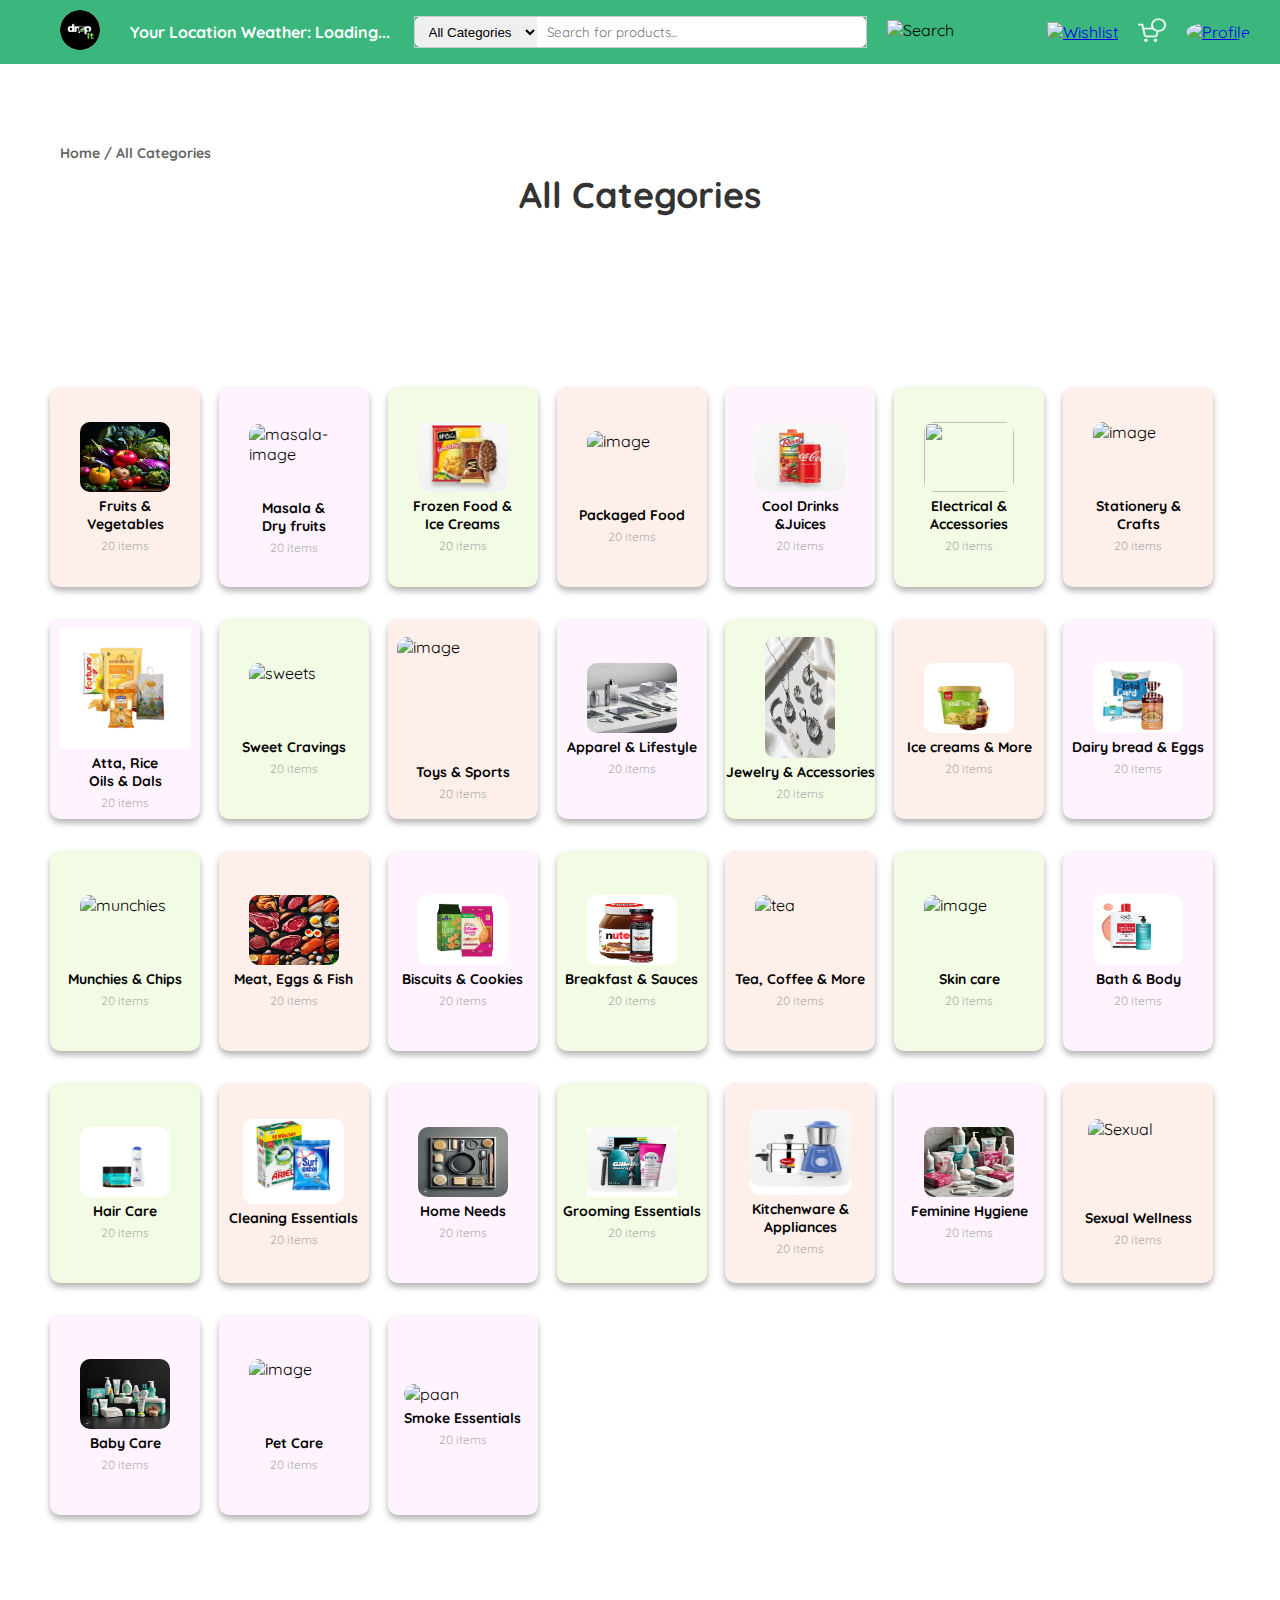
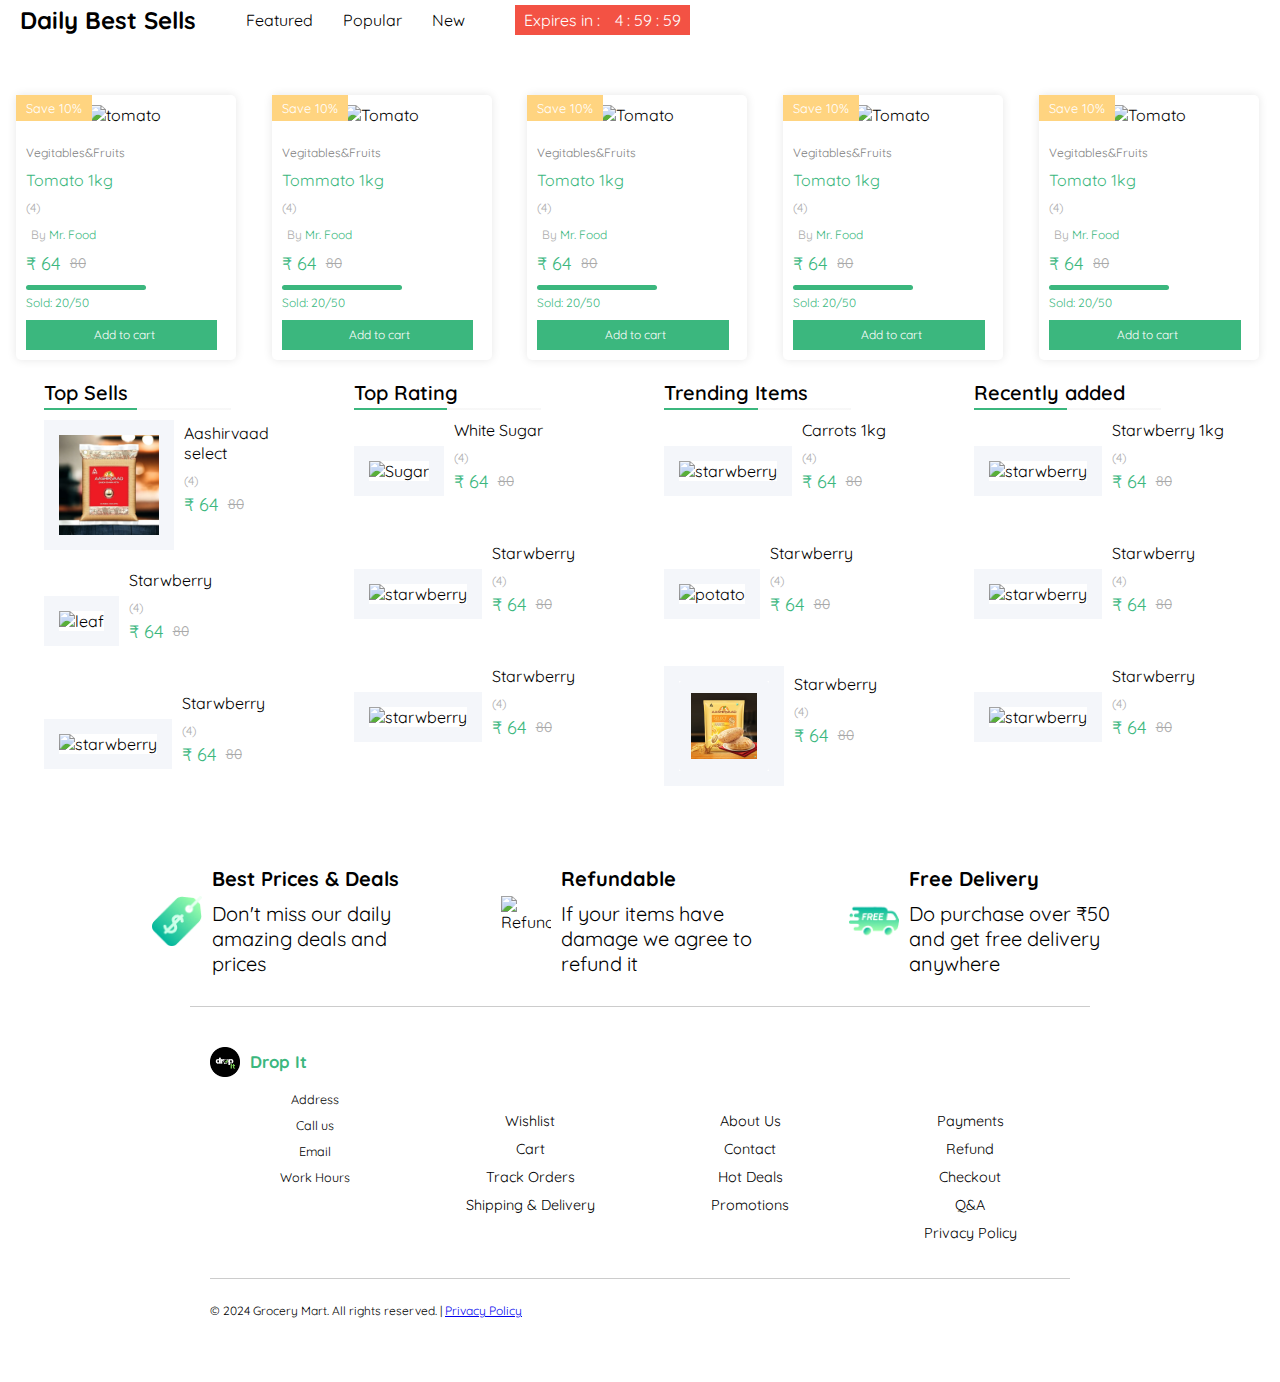
==== commit c3e55614: "Update allcategories.html" ====
--- a/allcategories.html
+++ b/allcategories.html
@@ -1016,10 +1016,12 @@
 
         </div>
 
+       
         <script src="navbar.js"></script>
         <script src="slider.js"></script>
         <script src="favorite.js"></script>
         <script src="quantity.js"></script>
+         <script src="script.js"></script>
 
         <script>
             const targetDateKey = 'timerTargetDate';
